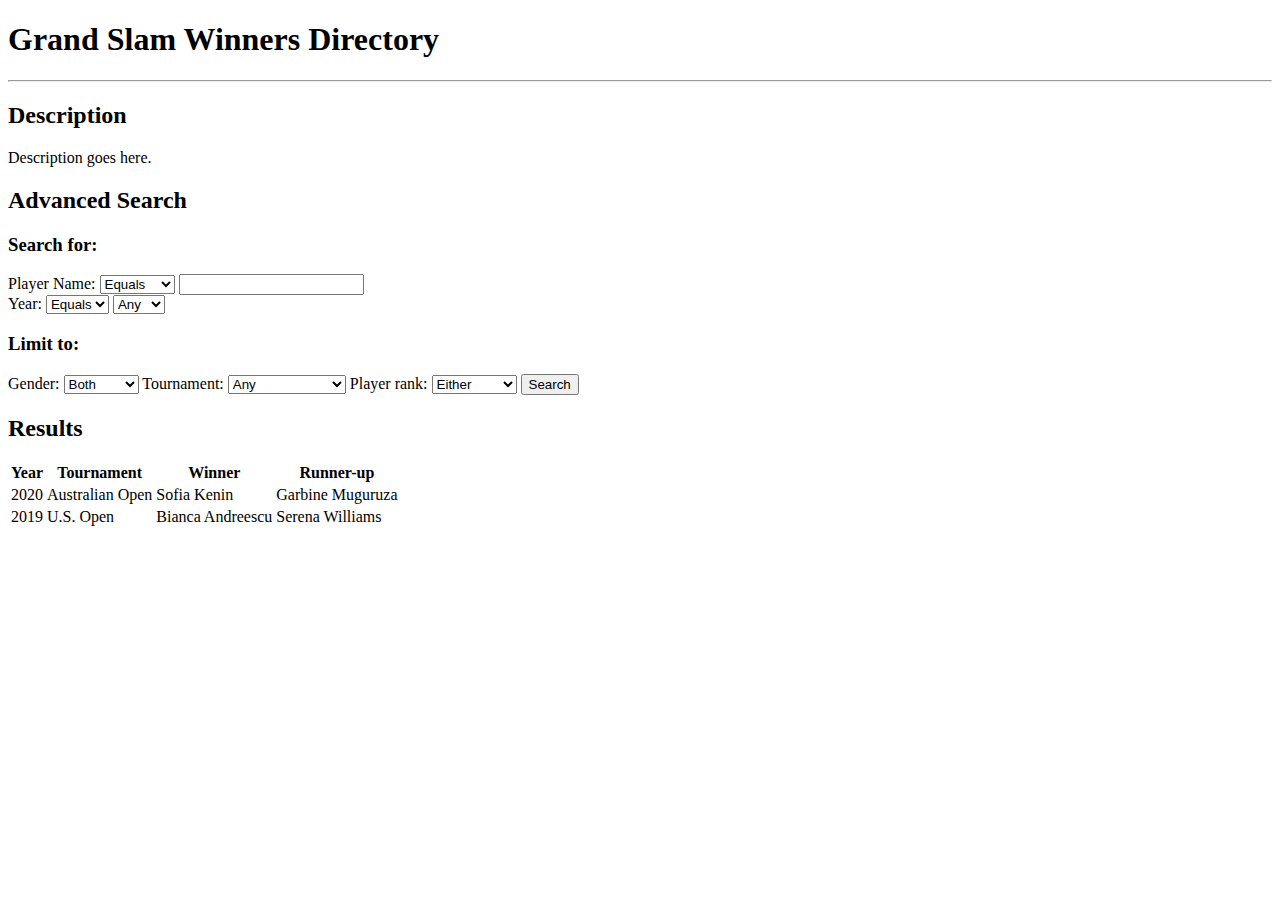
==== index.html @ 9553ef6d "jquerying" ====
<!DOCTYPE html>

<head>
    <script type="text/javascript" src="script.js"></script>
    <script type="text/javascript" src="jquery-3.4.1.min.js"></script>
    <script type="text/javascript" src="mens-grand-slam-winners.json"></script>
    <script type="text/javascript" src="womens-grand-slam-winners.json"></script>
    <link rel="icon" href="favicon.ico" type="image/x-icon">
    <meta name="Author" content="Alex" />
    <title>GrandSlamWinnersDotCom | IWT Courework One</title>

    <style></style>



</head>



<body>
    <!-- Page title and description -->
    <div id="titleArea">
        <h1>Grand Slam Winners Directory</h1>
        <hr />
        <h2>Description</h2>
        <p>Description goes here.</p>
    </div>

    <!-- Form area -->
    <div id="formArea" >
        <h2>Advanced Search</h2>
        <form>

            <!--Text input-->
            <h3>Search for:</h3>
            <label for="player">Player Name:</label>

            <select id="playerCondition" name="playerCondition">
                <option value="equals">Equals</option>
                <option value="contains">Contains</option>
                <option value="none">None</option>
            </select>

            <input name="player" id="player" type="text" />

            <br />
            <!--Date input-->
            <label for="year">Year:</label>

            <select id="yearCondition" name="yearCondition">
                <option value="equals">Equals</option>
                <option value="greater">&gt;</option>
                <option value="less">&lt;</option>
            </select>


            <select id="year" name="year">
                <option value="">Any</option>
                <option value="2020">2020</option>
                <option value="2019">2019</option>
                <option value="2018">2018</option>
                <option value="2017">2017</option>
                <option value="2016">2016</option>
                <option value="2015">2015</option>
                <option value="2014">2014</option>
                <option value="2013">2013</option>
                <option value="2012">2012</option>
                <option value="2011">2011</option>
                <option value="2010">2010</option>
                <option value="2009">2009</option>
                <option value="2008">2008</option>
                <option value="2007">2007</option>
                <option value="2006">2006</option>
                <option value="2005">2005</option>
                <option value="2004">2004</option>
                <option value="2003">2003</option>
                <option value="2002">2002</option>
                <option value="2001">2001</option>
                <option value="2000">2000</option>
                <option value="1999">1999</option>
                <option value="1998">1998</option>
                <option value="1997">1997</option>
                <option value="1996">1996</option>
                <option value="1995">1995</option>
                <option value="1994">1994</option>
                <option value="1993">1993</option>
                <option value="1992">1992</option>
                <option value="1991">1991</option>
                <option value="1990">1990</option>
                <option value="1989">1989</option>
                <option value="1988">1988</option>
                <option value="1987">1987</option>
                <option value="1986">1986</option>
                <option value="1985">1985</option>
                <option value="1984">1984</option>
                <option value="1983">1983</option>
                <option value="1982">1982</option>
                <option value="1981">1981</option>
                <option value="1980">1980</option>
                <option value="1979">1979</option>
                <option value="1978">1978</option>
                <option value="1977">1977</option>
                <option value="1976">1976</option>
                <option value="1975">1975</option>
                <option value="1974">1974</option>
                <option value="1973">1973</option>
                <option value="1972">1972</option>
                <option value="1971">1971</option>
                <option value="1970">1970</option>
                <option value="1969">1969</option>
                <option value="1968">1968</option>
                <option value="1967">1967</option>
                <option value="1966">1966</option>
                <option value="1965">1965</option>
                <option value="1964">1964</option>
                <option value="1963">1963</option>
                <option value="1962">1962</option>
                <option value="1961">1961</option>
                <option value="1960">1960</option>
                <option value="1959">1959</option>
                <option value="1958">1958</option>
                <option value="1957">1957</option>
                <option value="1956">1956</option>
                <option value="1955">1955</option>
                <option value="1954">1954</option>
                <option value="1953">1953</option>
                <option value="1952">1952</option>
                <option value="1951">1951</option>
                <option value="1950">1950</option>
                <option value="1949">1949</option>
                <option value="1948">1948</option>
                <option value="1947">1947</option>
                <option value="1946">1946</option>
                <option value="1945">1945</option>
                <option value="1944">1944</option>
                <option value="1943">1943</option>
                <option value="1942">1942</option>
                <option value="1941">1941</option>
                <option value="1940">1940</option>
                <option value="1939">1939</option>
                <option value="1938">1938</option>
                <option value="1937">1937</option>
                <option value="1936">1936</option>
                <option value="1935">1935</option>
                <option value="1934">1934</option>
                <option value="1933">1933</option>
                <option value="1932">1932</option>
                <option value="1931">1931</option>
                <option value="1930">1930</option>
                <option value="1929">1929</option>
                <option value="1928">1928</option>
                <option value="1927">1927</option>
                <option value="1926">1926</option>
                <option value="1925">1925</option>
                <option value="1924">1924</option>
                <option value="1923">1923</option>
                <option value="1922">1922</option>
                <option value="1921">1921</option>
                <option value="1920">1920</option>
                <option value="1919">1919</option>
                <option value="1918">1918</option>
                <option value="1917">1917</option>
                <option value="1916">1916</option>
                <option value="1915">1915</option>
                <option value="1914">1914</option>
                <option value="1913">1913</option>
                <option value="1912">1912</option>
                <option value="1911">1911</option>
                <option value="1910">1910</option>
                <option value="1909">1909</option>
                <option value="1908">1908</option>
                <option value="1907">1907</option>
                <option value="1906">1906</option>
                <option value="1905">1905</option>
                <option value="1904">1904</option>
                <option value="1903">1903</option>
                <option value="1902">1902</option>
                <option value="1901">1901</option>
                <option value="1900">1900</option>
                <option value="1899">1899</option>
                <option value="1898">1898</option>
                <option value="1897">1897</option>
                <option value="1896">1896</option>
                <option value="1895">1895</option>
                <option value="1894">1894</option>
                <option value="1893">1893</option>
                <option value="1892">1892</option>
                <option value="1891">1891</option>
                <option value="1890">1890</option>
                <option value="1889">1889</option>
                <option value="1888">1888</option>
                <option value="1887">1887</option>
                <option value="1886">1886</option>
                <option value="1885">1885</option>
                <option value="1884">1884</option>
                <option value="1883">1883</option>
                <option value="1882">1882</option>
                <option value="1881">1881</option>
                <option value="1880">1880</option>
                <option value="1879">1879</option>
                <option value="1878">1878</option>
                <option value="1877">1877</option>
                <option value="1876">1876</option>
                <option value="1875">1875</option>
                <option value="1874">1874</option>
                <option value="1873">1873</option>
                <option value="1872">1872</option>
                <option value="1871">1871</option>
                <option value="1870">1870</option>
            </select>




            <!--Narrow results-->
            <h3>Limit to:</h3>

            <label for="gender">Gender:</label>
            <select name="gender" id="gender">
                <option value="both">Both</option>
                <option value="mens">Mens</option>
                <option value="womens">Womens</option>
            </select>

            <label for="tournament">Tournament:</label>
            <select name="tournament" id="tournament">
                <option value="any">Any</option>
                <option value="ausOpen">Australian Open</option>
                <option value="freOpen">French Open</option>
                <option value="wimb">Wimbledon</option>
                <option value="usOpen">U.S. Open</option>
            </select>

            <label for="playerRank">Player rank:</label>
            <select name="playerRank" id="playerRank">
                <option value="either">Either</option>
                <option value="winner">Winner</option>
                <option value="runnerUp">Runner-up</option>

            </select>



            <input type="button" id="searchButton" value="Search" />
        </form>

    </div>
    <!-- Results area -->
    <div id="resultArea">
        <h2>Results</h2>
        <table id="results">
            <thead>
                <th>Year</th>
                <th>Tournament</th>
                <th>Winner</th>
                <th>Runner-up</th>
            </thead>
            <tbody>
                <tr>
                    <td>2020</td>
                    <td>Australian Open</td>
                    <td>Sofia Kenin</td>
                    <td>Garbine Muguruza</td>
                </tr>
                <tr>
                    <td>2019</td>
                    <td>U.S. Open</td>
                    <td>Bianca Andreescu</td>
                    <td>Serena Williams</td>
                </tr>
            </tbody>
        </table>

    </div>

</body>
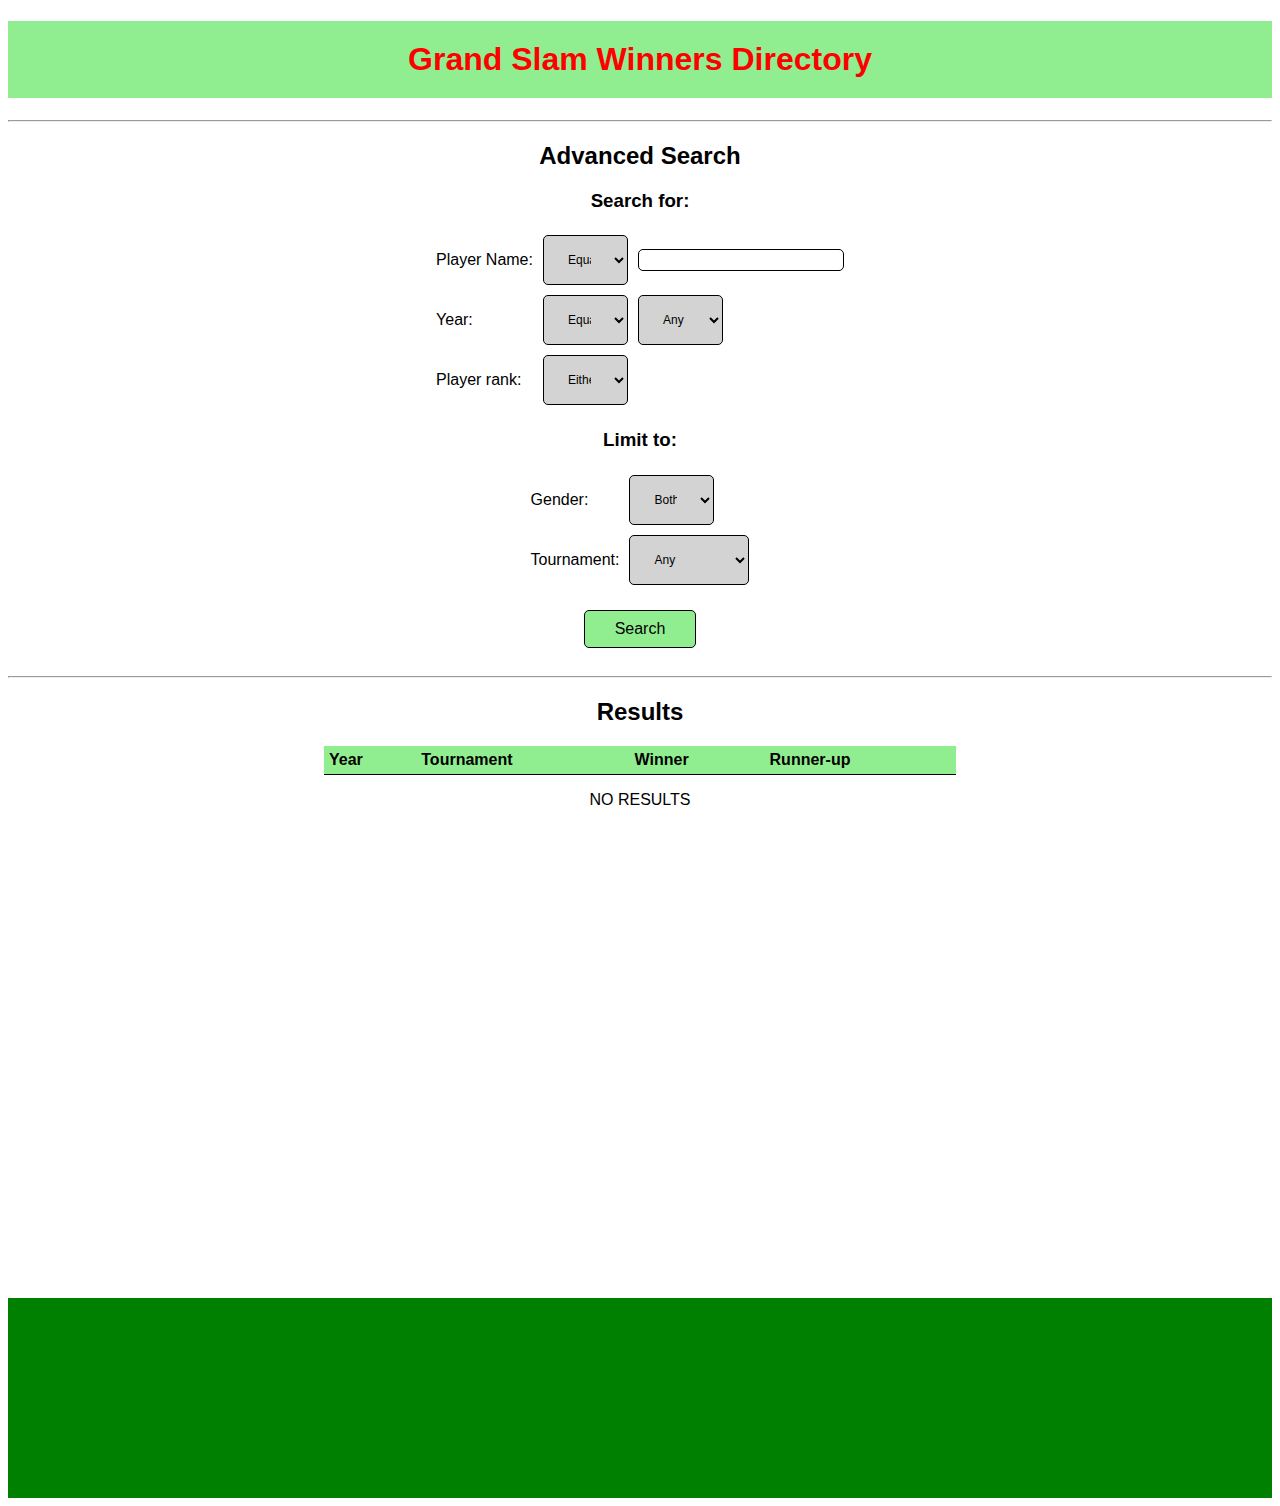
==== commit 5d826de7: "* style.css: * index.html: * Coursework-One.mdproj:" ====
--- a/index.html
+++ b/index.html
@@ -1,276 +1,130 @@
 <!DOCTYPE html>
 
-<head>
-    <script type="text/javascript" src="script.js"></script>
-    <script type="text/javascript" src="jquery-3.4.1.min.js"></script>
-    <script type="text/javascript" src="mens-grand-slam-winners.json"></script>
-    <script type="text/javascript" src="womens-grand-slam-winners.json"></script>
-    <link rel="icon" href="favicon.ico" type="image/x-icon">
-    <meta name="Author" content="Alex" />
-    <title>GrandSlamWinnersDotCom | IWT Courework One</title>
-
-    <style></style>
-
-
-
+<head>
+    <script type="text/javascript" src="script.js"></script>
+    <script type="text/javascript" src="jquery-3.4.1.min.js"></script>
+    <script type="text/javascript" src="mens-grand-slam-winners.json"></script>
+    <script type="text/javascript" src="womens-grand-slam-winners.json"></script>
+    <link rel="stylesheet" type="text/css" href="style.css">
+    <link rel="icon" href="favicon.ico" type="image/x-icon">
+    <meta name="Author" content="Alex" />
+    <title>GrandSlamWinnersDotCom | IWT Courework One</title>
 </head>
 
+<body>
+    <!-- Page title -->
+    <div id="titleArea">
+        <h1>Grand Slam Winners Directory</h1>
+    </div>
+
+    <!-- Form area -->
+    <div id="formArea">
+        <hr />
+        <h2>Advanced Search</h2>
+        <form>
+            <h3>Search for:</h3>
+            <table class="formTable" id="formTable1">
+                <tr>
+                    <td>
+                        <label for="player">Player Name:</label>
+                    </td>
+                    <td>
+                        <select id="playerCondition" name="playerCondition">
+                            <option value="equals">Equals</option>
+                            <option value="contains">Contains</option>
+                            <option value="none">None</option>
+                        </select>
+
+                    </td>
+                    <td>
+                        <input name="player" id="player" type="text" />
+                    </td>
+                </tr>
+                <tr>
+                    <td>
+                        <label for="year">Year:</label>
+                    </td>
+                    <td>
+                        <select id="yearCondition" name="yearCondition">
+                            <option value="equals">Equals</option>
+                            <option value="greater">&gt;</option>
+                            <option value="less">&lt;</option>
+                        </select>
+                    </td>
+                    <td>
+                        <select id="year" name="year" onload="populateYears()">
+                            <option value="any">Any</option>
+                        </select>
+                    </td>
+                </tr>
+                <tr>
+                    <td>
+                        <label for="playerRank">Player rank:</label>
+                    </td>
+                    <td>
+                        <select name="playerRank" id="playerRank">
+                            <option value="either">Either</option>
+                            <option value="Winner">Winner</option>
+                            <option value="Runner-Up">Runner-up</option>
+
+                        </select>
+                    </td>
+                    <td></td>
+                </tr>
+            </table>
+            <!--Narrow results-->
+            <h3>Limit to:</h3>
+            <table class="formTable" id="formTable2">
+                <tr>
+                    <td>
+                        <label for="gender">Gender:</label>
+                    </td>
+                    <td>
+                        <select name="gender" id="gender">
+                            <option value="both">Both</option>
+                            <option value="mens">Mens</option>
+                            <option value="womens">Womens</option>
+                        </select>
+                    </td>
+                </tr>
+                <tr>
+                    <td>
+                        <label for="tournament">Tournament:</label>
+                    </td>
+                    <td>
+                        <select name="tournament" id="tournament">
+                            <option value="any">Any</option>
+                            <option value="Australian Open">Australian Open</option>
+                            <option value="French Open">French Open</option>
+                            <option value="Wimbledon">Wimbledon</option>
+                            <option value="U.S. Open">U.S. Open</option>
+                        </select>
+                    </td>
+                </tr>
+            </table>
+            <input type="button" id="searchButton" value="Search" />
+        </form>
+
+    </div>
+    <hr />
+    <!-- Results area -->
+    <div id="resultArea">
+        <h2>Results</h2>
+        <table class="resultTable" id="results">
+            <thead>
+                <tr>
+                    <th>Year</th>
+                    <th>Tournament</th>
+                    <th>Winner</th>
+                    <th>Runner-up</th>
+                </tr>
+            </thead>
+            <tbody>
+            </tbody>
+        </table>
+        <p id="noResults" style="display:block">NO RESULTS</p>
+
+    </div>
+    <div id="bottomBlock"></div>
+</body>
 
-
-<body>
-    <!-- Page title and description -->
-    <div id="titleArea">
-        <h1>Grand Slam Winners Directory</h1>
-        <hr />
-        <h2>Description</h2>
-        <p>Description goes here.</p>
-    </div>
-
-    <!-- Form area -->
-    <div id="formArea" >
-        <h2>Advanced Search</h2>
-        <form>
-
-            <!--Text input-->
-            <h3>Search for:</h3>
-            <label for="player">Player Name:</label>
-
-            <select id="playerCondition" name="playerCondition">
-                <option value="equals">Equals</option>
-                <option value="contains">Contains</option>
-                <option value="none">None</option>
-            </select>
-
-            <input name="player" id="player" type="text" />
-
-            <br />
-            <!--Date input-->
-            <label for="year">Year:</label>
-
-            <select id="yearCondition" name="yearCondition">
-                <option value="equals">Equals</option>
-                <option value="greater">&gt;</option>
-                <option value="less">&lt;</option>
-            </select>
-
-
-            <select id="year" name="year">
-                <option value="">Any</option>
-                <option value="2020">2020</option>
-                <option value="2019">2019</option>
-                <option value="2018">2018</option>
-                <option value="2017">2017</option>
-                <option value="2016">2016</option>
-                <option value="2015">2015</option>
-                <option value="2014">2014</option>
-                <option value="2013">2013</option>
-                <option value="2012">2012</option>
-                <option value="2011">2011</option>
-                <option value="2010">2010</option>
-                <option value="2009">2009</option>
-                <option value="2008">2008</option>
-                <option value="2007">2007</option>
-                <option value="2006">2006</option>
-                <option value="2005">2005</option>
-                <option value="2004">2004</option>
-                <option value="2003">2003</option>
-                <option value="2002">2002</option>
-                <option value="2001">2001</option>
-                <option value="2000">2000</option>
-                <option value="1999">1999</option>
-                <option value="1998">1998</option>
-                <option value="1997">1997</option>
-                <option value="1996">1996</option>
-                <option value="1995">1995</option>
-                <option value="1994">1994</option>
-                <option value="1993">1993</option>
-                <option value="1992">1992</option>
-                <option value="1991">1991</option>
-                <option value="1990">1990</option>
-                <option value="1989">1989</option>
-                <option value="1988">1988</option>
-                <option value="1987">1987</option>
-                <option value="1986">1986</option>
-                <option value="1985">1985</option>
-                <option value="1984">1984</option>
-                <option value="1983">1983</option>
-                <option value="1982">1982</option>
-                <option value="1981">1981</option>
-                <option value="1980">1980</option>
-                <option value="1979">1979</option>
-                <option value="1978">1978</option>
-                <option value="1977">1977</option>
-                <option value="1976">1976</option>
-                <option value="1975">1975</option>
-                <option value="1974">1974</option>
-                <option value="1973">1973</option>
-                <option value="1972">1972</option>
-                <option value="1971">1971</option>
-                <option value="1970">1970</option>
-                <option value="1969">1969</option>
-                <option value="1968">1968</option>
-                <option value="1967">1967</option>
-                <option value="1966">1966</option>
-                <option value="1965">1965</option>
-                <option value="1964">1964</option>
-                <option value="1963">1963</option>
-                <option value="1962">1962</option>
-                <option value="1961">1961</option>
-                <option value="1960">1960</option>
-                <option value="1959">1959</option>
-                <option value="1958">1958</option>
-                <option value="1957">1957</option>
-                <option value="1956">1956</option>
-                <option value="1955">1955</option>
-                <option value="1954">1954</option>
-                <option value="1953">1953</option>
-                <option value="1952">1952</option>
-                <option value="1951">1951</option>
-                <option value="1950">1950</option>
-                <option value="1949">1949</option>
-                <option value="1948">1948</option>
-                <option value="1947">1947</option>
-                <option value="1946">1946</option>
-                <option value="1945">1945</option>
-                <option value="1944">1944</option>
-                <option value="1943">1943</option>
-                <option value="1942">1942</option>
-                <option value="1941">1941</option>
-                <option value="1940">1940</option>
-                <option value="1939">1939</option>
-                <option value="1938">1938</option>
-                <option value="1937">1937</option>
-                <option value="1936">1936</option>
-                <option value="1935">1935</option>
-                <option value="1934">1934</option>
-                <option value="1933">1933</option>
-                <option value="1932">1932</option>
-                <option value="1931">1931</option>
-                <option value="1930">1930</option>
-                <option value="1929">1929</option>
-                <option value="1928">1928</option>
-                <option value="1927">1927</option>
-                <option value="1926">1926</option>
-                <option value="1925">1925</option>
-                <option value="1924">1924</option>
-                <option value="1923">1923</option>
-                <option value="1922">1922</option>
-                <option value="1921">1921</option>
-                <option value="1920">1920</option>
-                <option value="1919">1919</option>
-                <option value="1918">1918</option>
-                <option value="1917">1917</option>
-                <option value="1916">1916</option>
-                <option value="1915">1915</option>
-                <option value="1914">1914</option>
-                <option value="1913">1913</option>
-                <option value="1912">1912</option>
-                <option value="1911">1911</option>
-                <option value="1910">1910</option>
-                <option value="1909">1909</option>
-                <option value="1908">1908</option>
-                <option value="1907">1907</option>
-                <option value="1906">1906</option>
-                <option value="1905">1905</option>
-                <option value="1904">1904</option>
-                <option value="1903">1903</option>
-                <option value="1902">1902</option>
-                <option value="1901">1901</option>
-                <option value="1900">1900</option>
-                <option value="1899">1899</option>
-                <option value="1898">1898</option>
-                <option value="1897">1897</option>
-                <option value="1896">1896</option>
-                <option value="1895">1895</option>
-                <option value="1894">1894</option>
-                <option value="1893">1893</option>
-                <option value="1892">1892</option>
-                <option value="1891">1891</option>
-                <option value="1890">1890</option>
-                <option value="1889">1889</option>
-                <option value="1888">1888</option>
-                <option value="1887">1887</option>
-                <option value="1886">1886</option>
-                <option value="1885">1885</option>
-                <option value="1884">1884</option>
-                <option value="1883">1883</option>
-                <option value="1882">1882</option>
-                <option value="1881">1881</option>
-                <option value="1880">1880</option>
-                <option value="1879">1879</option>
-                <option value="1878">1878</option>
-                <option value="1877">1877</option>
-                <option value="1876">1876</option>
-                <option value="1875">1875</option>
-                <option value="1874">1874</option>
-                <option value="1873">1873</option>
-                <option value="1872">1872</option>
-                <option value="1871">1871</option>
-                <option value="1870">1870</option>
-            </select>
-
-
-
-
-            <!--Narrow results-->
-            <h3>Limit to:</h3>
-
-            <label for="gender">Gender:</label>
-            <select name="gender" id="gender">
-                <option value="both">Both</option>
-                <option value="mens">Mens</option>
-                <option value="womens">Womens</option>
-            </select>
-
-            <label for="tournament">Tournament:</label>
-            <select name="tournament" id="tournament">
-                <option value="any">Any</option>
-                <option value="ausOpen">Australian Open</option>
-                <option value="freOpen">French Open</option>
-                <option value="wimb">Wimbledon</option>
-                <option value="usOpen">U.S. Open</option>
-            </select>
-
-            <label for="playerRank">Player rank:</label>
-            <select name="playerRank" id="playerRank">
-                <option value="either">Either</option>
-                <option value="winner">Winner</option>
-                <option value="runnerUp">Runner-up</option>
-
-            </select>
-
-
-
-            <input type="button" id="searchButton" value="Search" />
-        </form>
-
-    </div>
-    <!-- Results area -->
-    <div id="resultArea">
-        <h2>Results</h2>
-        <table id="results">
-            <thead>
-                <th>Year</th>
-                <th>Tournament</th>
-                <th>Winner</th>
-                <th>Runner-up</th>
-            </thead>
-            <tbody>
-                <tr>
-                    <td>2020</td>
-                    <td>Australian Open</td>
-                    <td>Sofia Kenin</td>
-                    <td>Garbine Muguruza</td>
-                </tr>
-                <tr>
-                    <td>2019</td>
-                    <td>U.S. Open</td>
-                    <td>Bianca Andreescu</td>
-                    <td>Serena Williams</td>
-                </tr>
-            </tbody>
-        </table>
-
-    </div>
-
-</body>
--- a/style.css
+++ b/style.css
@@ -0,0 +1,100 @@
+﻿
+/*----Body, headings and areas----*/
+
+body{
+    font-family:'Segoe UI', Tahoma, Geneva, Verdana, sans-serif;
+    text-align:center;  
+}
+h1{
+    font-family:'Trebuchet MS', 'Lucida Sans Unicode', 'Lucida Grande', 'Lucida Sans', Arial, sans-serif;
+    color:red;
+    padding:20px;
+}
+h3 {
+    text-align:center;
+}
+#titleArea{
+    background-color: lightgreen;
+    text-align:center;
+}
+#resultArea{
+    min-height:500px;
+}
+
+#bottomBlock{
+    background-color: green !important;
+    height: 200px;
+    margin-top: 100px;
+}
+
+/*----Form elements--------------------*/
+
+input[type=text] {
+    width: 200px;
+    height: 18px;
+    border: solid;
+    border-width: 1px;
+    border-radius: 5px;
+}
+select {
+    width: 85px;
+    padding: 16px 20px;
+    border: solid;
+    border-width:1px;
+    border-radius: 5px;
+    background-color: lightgrey;
+    font-size:12px;
+}
+#tournament{
+    width:120px;
+}
+#searchButton {
+    font-family: 'Trebuchet MS', 'Lucida Sans Unicode', 'Lucida Grande', 'Lucida Sans', Arial, sans-serif;
+    background-color: lightgreen;
+    padding: 9px 30px;
+    margin: 20px;
+    text-align: center;
+    display: inline-block;
+    font-size: 16px;
+    border: solid;
+    border-width: 1px;
+    border-radius: 5px;
+}
+#searchButton:active {
+    background-color: green;
+}
+
+/*----Tables----------------------------*/
+
+table {
+    border-collapse: collapse;
+
+}
+th, td {
+    padding: 5px;
+    text-align: left;
+}
+#results {
+    width: 50%;
+    min-width:600px;
+    margin-left: auto;
+    margin-right: auto;
+
+}
+#results tr:nth-child(even) {
+    background-color: whitesmoke;
+}
+#results th {
+    background-color: lightgreen;
+    border-bottom: 1px solid black;
+}
+#results td {
+    width:20%;
+}
+.formTable {
+    margin-left: auto;
+    margin-right: auto;
+}
+.formTable tr:hover{
+    background-color: whitesmoke;
+}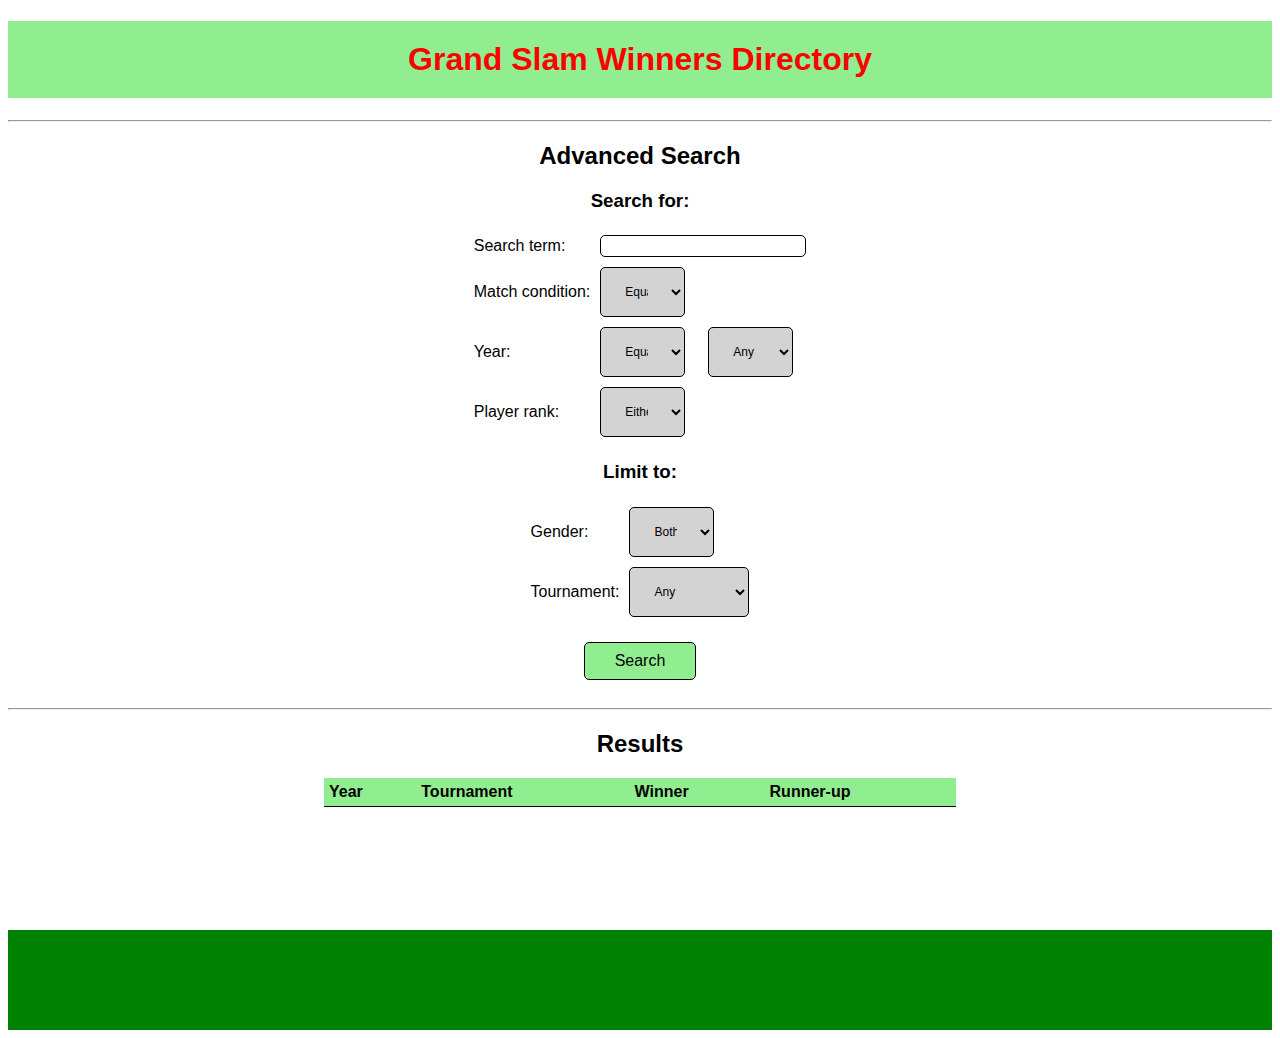
==== commit 9e9b3dbf: "* style.css: * index.html: Complete" ====
--- a/index.html
+++ b/index.html
@@ -26,7 +26,15 @@
             <table class="formTable" id="formTable1">
                 <tr>
                     <td>
-                        <label for="player">Player Name:</label>
+                        <label for="player">Search term:</label>
+                    </td>
+                    <td colspan="2">
+                        <input name="player" id="player" type="text" />
+                    </td>
+                </tr>
+                <tr>
+                    <td>
+                        <label for="playerCondition">Match condition:</label>
                     </td>
                     <td>
                         <select id="playerCondition" name="playerCondition">
@@ -37,7 +45,7 @@
 
                     </td>
                     <td>
-                        <input name="player" id="player" type="text" />
+                        
                     </td>
                 </tr>
                 <tr>
@@ -47,8 +55,8 @@
                     <td>
                         <select id="yearCondition" name="yearCondition">
                             <option value="equals">Equals</option>
-                            <option value="greater">&gt;</option>
-                            <option value="less">&lt;</option>
+                            <option value="greater">Greater than</option>
+                            <option value="less">Less than</option>
                         </select>
                     </td>
                     <td>
@@ -64,8 +72,8 @@
                     <td>
                         <select name="playerRank" id="playerRank">
                             <option value="either">Either</option>
-                            <option value="Winner">Winner</option>
-                            <option value="Runner-Up">Runner-up</option>
+                            <option value="winner">Winner</option>
+                            <option value="runnerUp">Runner-up</option>
 
                         </select>
                     </td>
@@ -104,7 +112,6 @@
             </table>
             <input type="button" id="searchButton" value="Search" />
         </form>
-
     </div>
     <hr />
     <!-- Results area -->
@@ -122,8 +129,6 @@
             <tbody>
             </tbody>
         </table>
-        <p id="noResults" style="display:block">NO RESULTS</p>
-
     </div>
     <div id="bottomBlock"></div>
 </body>
--- a/style.css
+++ b/style.css
@@ -18,16 +18,17 @@
     text-align:center;
 }
 #resultArea{
-    min-height:500px;
+    min-height:150px;
 }
 
 #bottomBlock{
     background-color: green !important;
-    height: 200px;
-    margin-top: 100px;
+    height: 100px;
+    margin-top: 50px;
 }
 
 /*----Form elements--------------------*/
+
 
 input[type=text] {
     width: 200px;
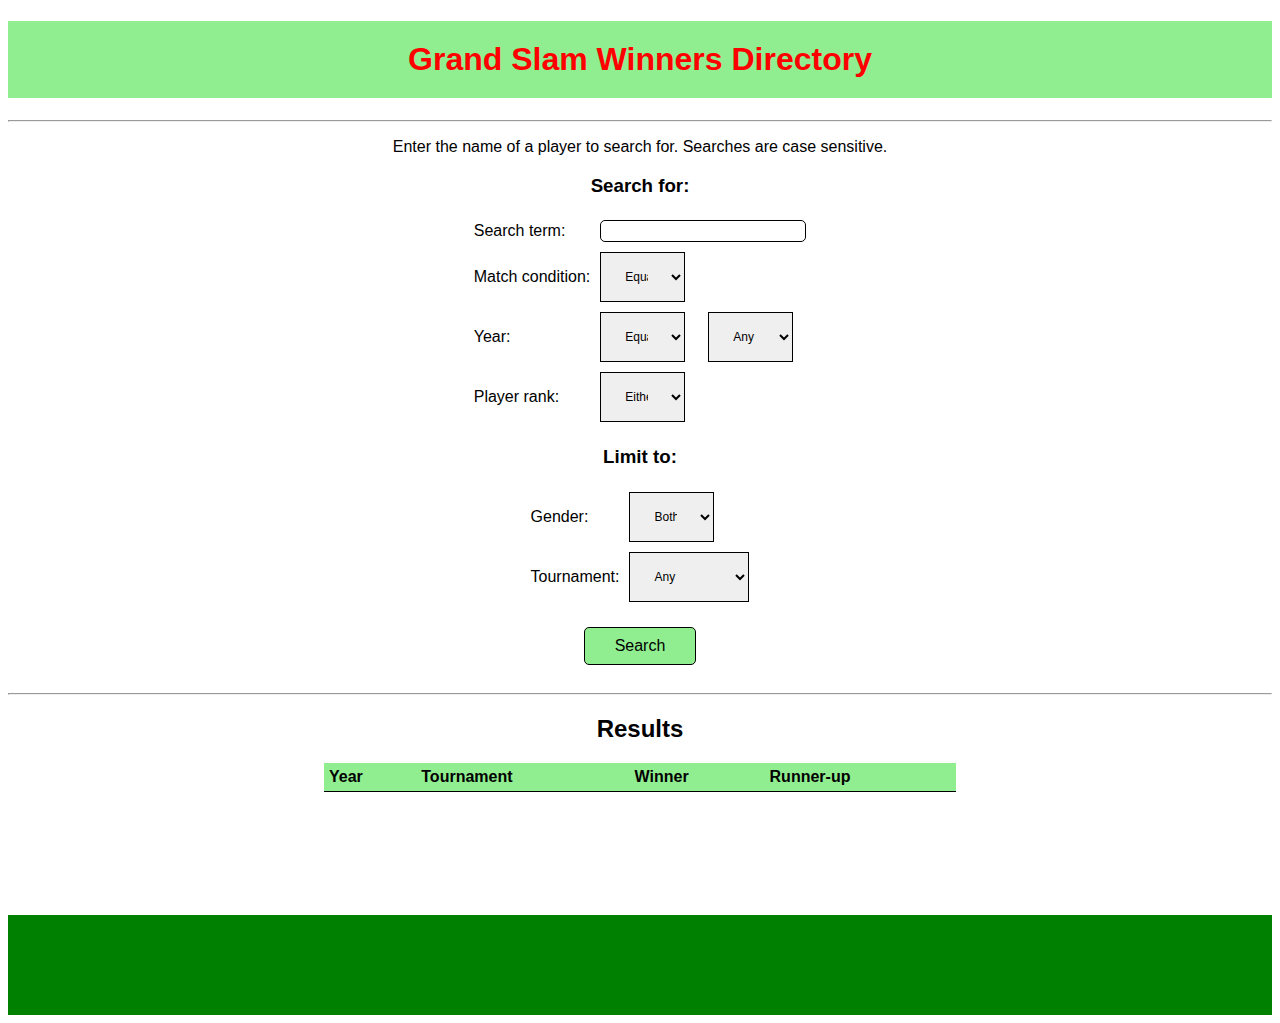
==== commit 2a5ca3ac: "Finished - just need to check on department machines" ====
--- a/index.html
+++ b/index.html
@@ -20,8 +20,8 @@
     <!-- Form area -->
     <div id="formArea">
         <hr />
-        <h2>Advanced Search</h2>
         <form>
+            <p>Enter the name of a player to search for. Searches are case sensitive.</p>
             <h3>Search for:</h3>
             <table class="formTable" id="formTable1">
                 <tr>
@@ -117,6 +117,7 @@
     <!-- Results area -->
     <div id="resultArea">
         <h2>Results</h2>
+        <p id="resultsCount"></p>
         <table class="resultTable" id="results">
             <thead>
                 <tr>
--- a/style.css
+++ b/style.css
@@ -42,8 +42,6 @@
     padding: 16px 20px;
     border: solid;
     border-width:1px;
-    border-radius: 5px;
-    background-color: lightgrey;
     font-size:12px;
 }
 #tournament{
@@ -96,6 +94,3 @@
     margin-left: auto;
     margin-right: auto;
 }
-.formTable tr:hover{
-    background-color: whitesmoke;
-}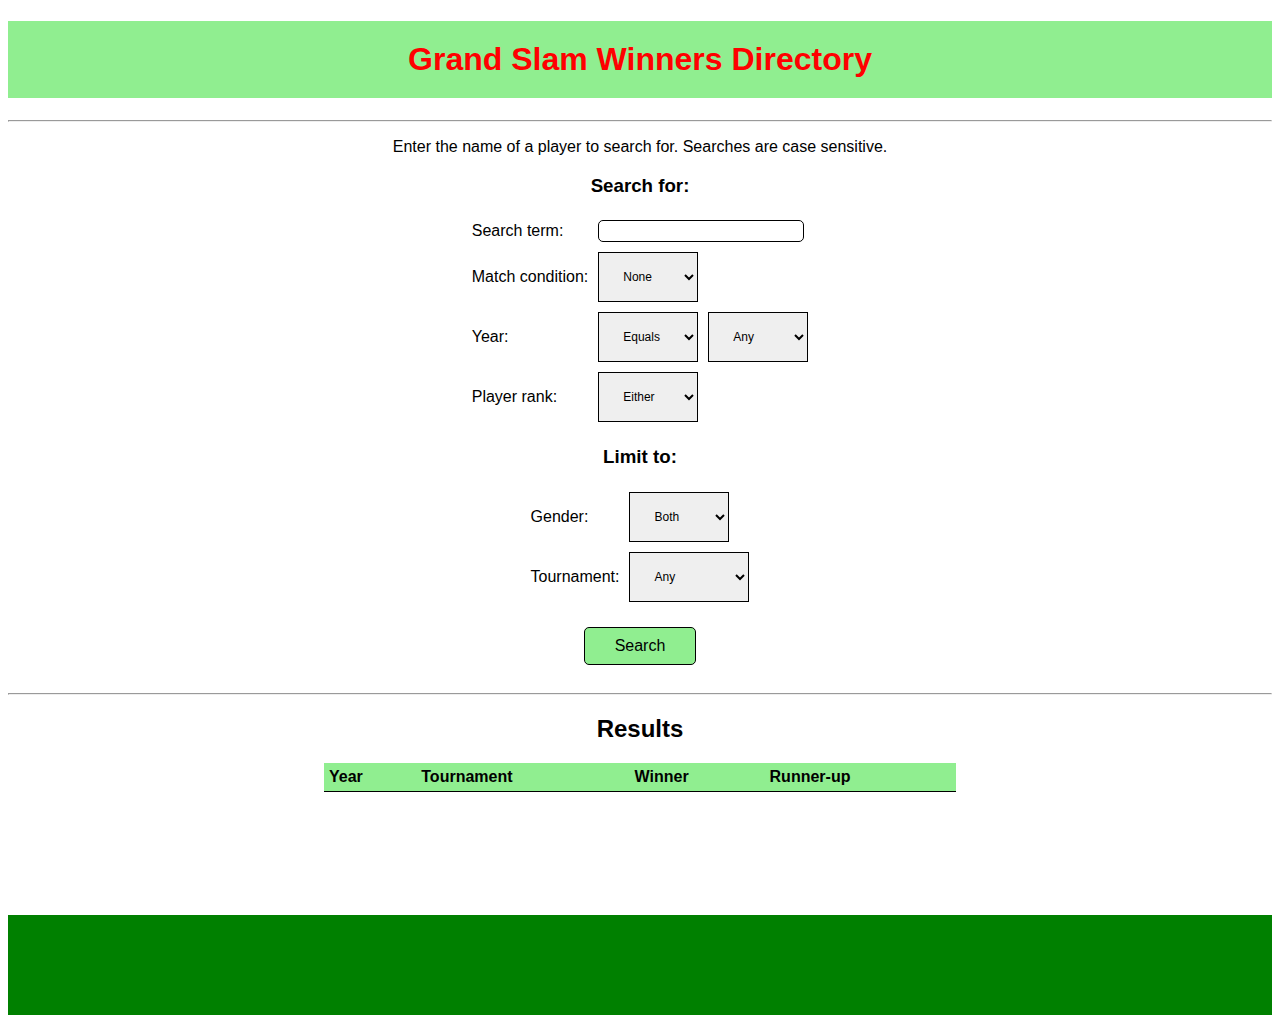
==== commit 6cd5b52f: "none first" ====
--- a/index.html
+++ b/index.html
@@ -38,9 +38,10 @@
                     </td>
                     <td>
                         <select id="playerCondition" name="playerCondition">
+                            <option value="none">None</option>
                             <option value="equals">Equals</option>
                             <option value="contains">Contains</option>
-                            <option value="none">None</option>
+                            
                         </select>
 
                     </td>
--- a/style.css
+++ b/style.css
@@ -1,5 +1,5 @@
 ﻿
-/*----Body, headings and areas----*/
+/**----Body, headings and areas----*/
 
 body{
     font-family:'Segoe UI', Tahoma, Geneva, Verdana, sans-serif;
@@ -27,7 +27,7 @@
     margin-top: 50px;
 }
 
-/*----Form elements--------------------*/
+/**----Form elements--------------------*/
 
 
 input[type=text] {
@@ -38,7 +38,7 @@
     border-radius: 5px;
 }
 select {
-    width: 85px;
+    width: 100px;
     padding: 16px 20px;
     border: solid;
     border-width:1px;
@@ -63,7 +63,7 @@
     background-color: green;
 }
 
-/*----Tables----------------------------*/
+/**----Tables----------------------------*/
 
 table {
     border-collapse: collapse;
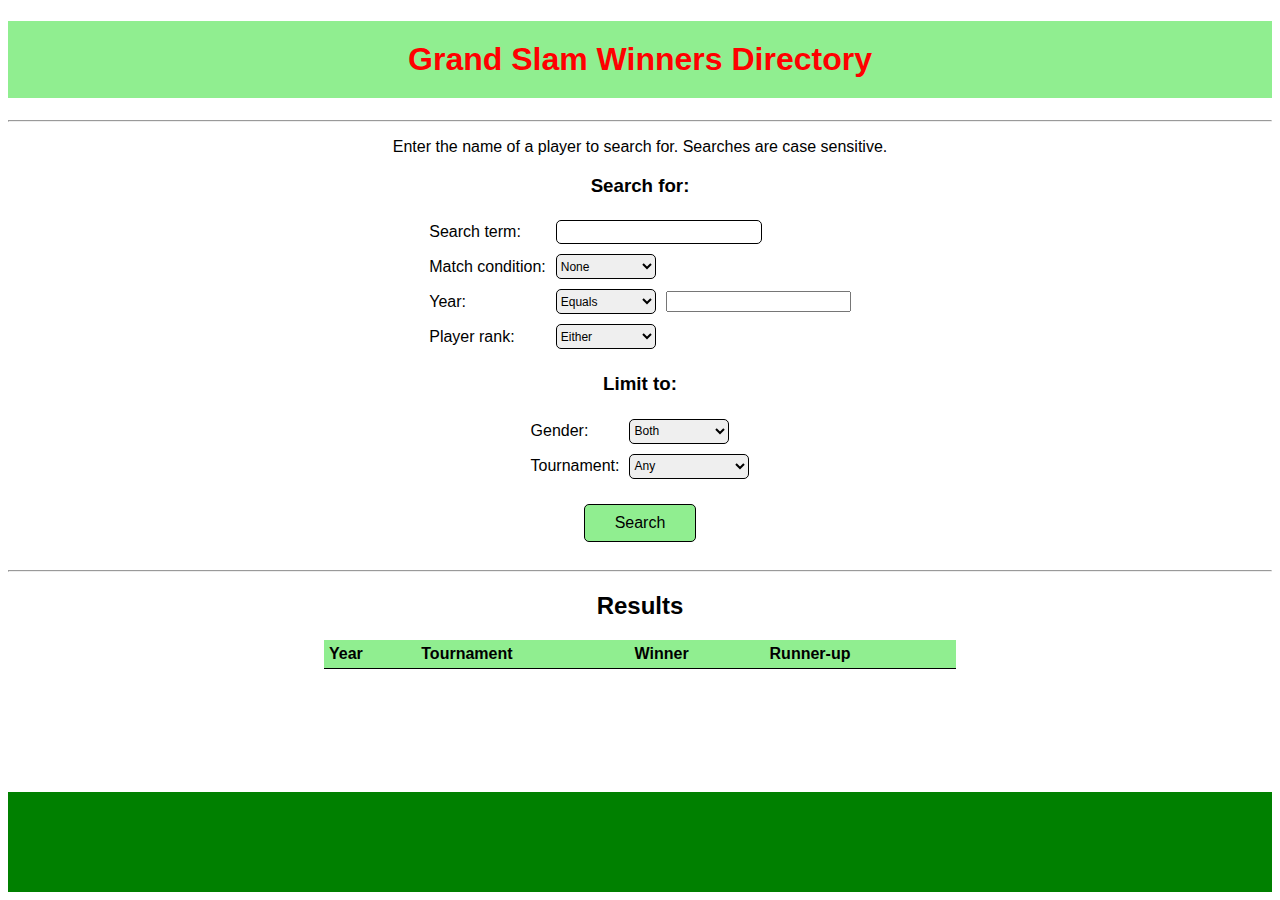
==== commit 9f2ef56c: "done" ====
--- a/index.html
+++ b/index.html
@@ -1,16 +1,15 @@
-<!DOCTYPE html>
-
+<!DOCTYPE html>
+
 <head>
     <script type="text/javascript" src="script.js"></script>
     <script type="text/javascript" src="jquery-3.4.1.min.js"></script>
     <script type="text/javascript" src="mens-grand-slam-winners.json"></script>
     <script type="text/javascript" src="womens-grand-slam-winners.json"></script>
     <link rel="stylesheet" type="text/css" href="style.css">
-    <link rel="icon" href="favicon.ico" type="image/x-icon">
-    <meta name="Author" content="Alex" />
+    <meta name="Author" content="Alex Wright" />
     <title>GrandSlamWinnersDotCom | IWT Courework One</title>
-</head>
-
+</head>
+
 <body>
     <!-- Page title -->
     <div id="titleArea">
@@ -61,9 +60,7 @@
                         </select>
                     </td>
                     <td>
-                        <select id="year" name="year" onload="populateYears()">
-                            <option value="any">Any</option>
-                        </select>
+                        <input id="year" name="year" type="number"  />
                     </td>
                 </tr>
                 <tr>
@@ -133,5 +130,5 @@
         </table>
     </div>
     <div id="bottomBlock"></div>
-</body>
-
+</body>
+
--- a/style.css
+++ b/style.css
@@ -22,26 +22,26 @@
 }
 
 #bottomBlock{
-    background-color: green !important;
+    background-color: green;
     height: 100px;
     margin-top: 50px;
 }
 
 /**----Form elements--------------------*/
 
-
 input[type=text] {
     width: 200px;
-    height: 18px;
+    height: 20px;
     border: solid;
     border-width: 1px;
     border-radius: 5px;
 }
 select {
     width: 100px;
-    padding: 16px 20px;
+	height: 25px;
     border: solid;
     border-width:1px;
+	border-radius: 5px;
     font-size:12px;
 }
 #tournament{
